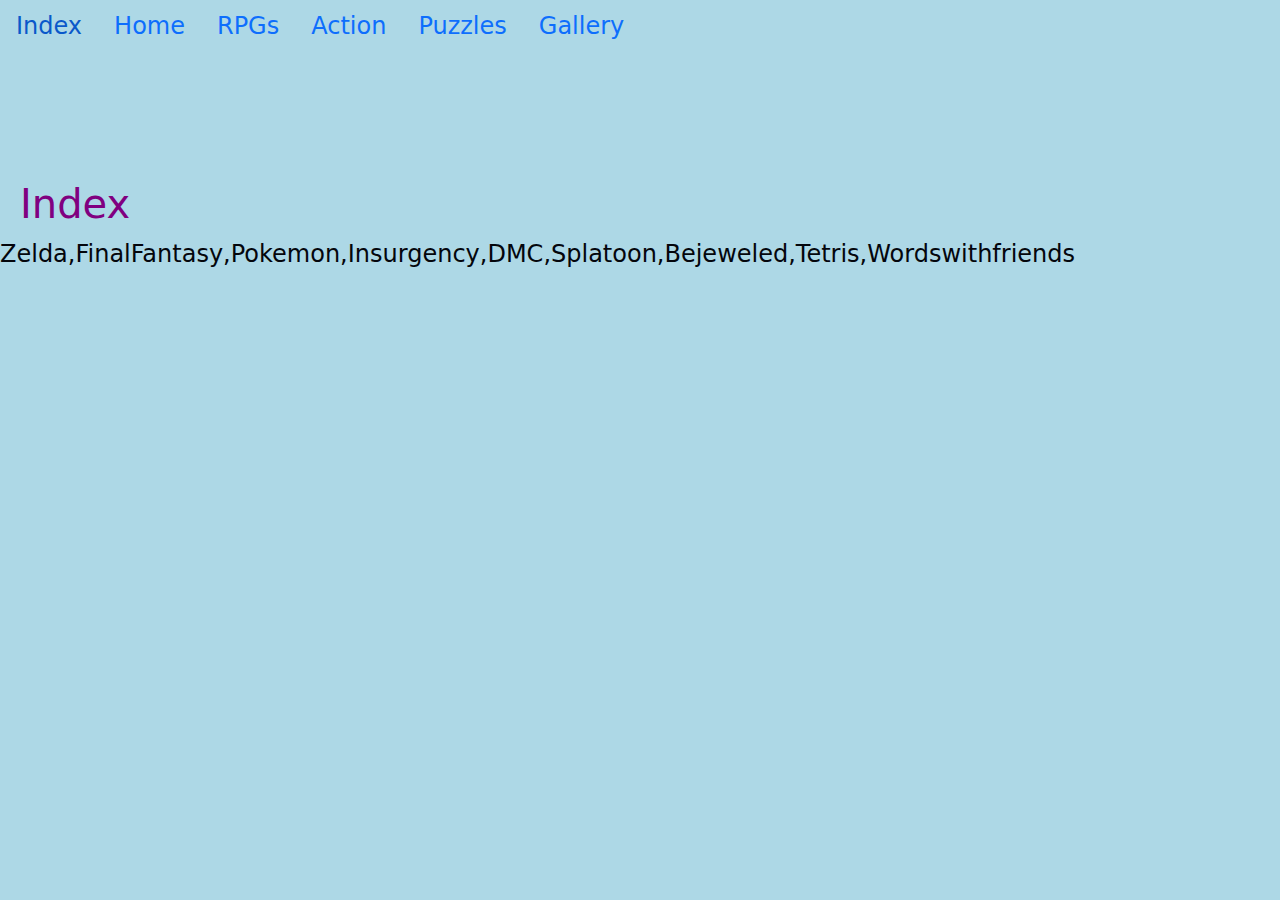
==== index.html @ 2f8c6a8e "Rename Index.html to index.html" ====
<!doctype html>
<html lang="en">
  <head>
    <meta charset="utf-8">
    <meta name="viewport" content="width=device-width, initial-scale=1">
    <title>Index</title>
    <link href="https://cdn.jsdelivr.net/npm/bootstrap@5.3.3/dist/css/bootstrap.min.css" rel="stylesheet" integrity="sha384-QWTKZyjpPEjISv5WaRU9OFeRpok6YctnYmDr5pNlyT2bRjXh0JMhjY6hW+ALEwIH" crossorigin="anonymous">
    <link rel="stylesheet" href="Style.css">
    <script src="https://cdn.jsdelivr.net/npm/bootstrap@5.3.3/dist/js/bootstrap.bundle.min.js" integrity="sha384-YvpcrYf0tY3lHB60NNkmXc5s9fDVZLESaAA55NDzOxhy9GkcIdslK1eN7N6jIeHz" crossorigin="anonymous"></script>
  
</head>
<ol class="nav">
  <li class="nav-item">
    <a class="nav-link" href="index.html">Index</a>
</li>
  <li class="nav-item">
    <a class="nav-link" href="main.html">Home</a>
</li>
  <li class="nav-item">
    <a class="nav-link" href="rpg.html">RPGs</a>
    <li class="nav-item">
      <a class="nav-link" href="action.html">Action</a>
  </li>
  <li class="nav-item">
    <a class="nav-link" href="puzzle.html">Puzzles</a>
</li>
<li class="nav-item">
  <a class="nav-link" href="pictures.html">Gallery</a>
</li>
</li>
</ol>
  <body>
    <main>
    <h1>Index</h1>
    <p id="Games"></p>
  <script>
     const Games = ["Zelda", "FinalFantasy", "Pokemon", "Insurgency", "DMC", "Splatoon", "Bejeweled", "Tetris", "Wordswithfriends"];
document.getElementById("Games").innerHTML = Games.toString();
  </script>
  </main>
  </body>
</html>
---- Style.css ----
body {
    background-color: lightblue;
  }
  
  h1 {
    color: purple;
    margin-left: 20px;
    margin-top: 10%;
    border: 20px;
  }
 
  .classy {
    padding: 2.5px;
    border-radius: 6px;
    background-color: green;
    color: white;
    font-size: 24px;
  }

  .classy:hover {
    opacity: .5;
    background-color: black;
  }
  body {
  color: #04060c;
  line-height: 1.5;
  font-size: 24px;
  }

  input[type=number] {
  padding: 12px; /* Some padding */
  color: rgb(0, 0, 0);
  font-size: 24px;
  border: 1px solid #ccc; /* Gray border */
  border-radius: 4px; /* Rounded borders */
  box-sizing: border-box; /* Make sure that padding and width stays in place */
  margin-top: 6px; /* Add a top margin */
  margin-bottom: 16px; /* Bottom margin */
  resize: vertical /* Allow the user to vertically resize the textarea (not horizontally) */
  }
  button {
  background-color: rgb(184, 247, 10);
  color: black;
  padding: 12px 20px;
  border: none;
  border-radius: 4px;
  cursor: pointer;
  font-size: 24px;
  }
  button:hover {
  border-color: grey;
  border-style: solid;
  border-width: 1px;
  opacity: .5;
  }
  .green {
  color: rgb(43, 62, 175);
  font-size: 56px;
  }
  
  * {
  box-sizing: border-box;
  }
  /* Rows*/
  .row::after {
  content: "";
  clear: both;
  display: table;
  }
  /* Classes containing "col-"*/
  [class*="col-"] {
  float: left;
  padding: 15px;
  }
  /* Column width for small devices (i.e. smart phones)*/
  [class*="col-"] {
  width: 100%;
  }
  /* Column width for large devices (i.e. computers)*/
  @media only screen and (min-width: 768px) {
  .col-1 {width: 8.33%;}
  .col-2 {width: 16.66%;}
  .col-3 {width: 25%;}
  .col-4 {width: 33.33%;}
  .col-5 {width: 41.66%;}
  .col-6 {width: 50%;}
  .col-7 {width: 58.33%;}
  .col-8 {width: 66.66%;}
  .col-9 {width: 75%;}
  .col-10 {width: 83.33%;}
  .col-11 {width: 91.66%;}
  .col-12 {width: 100%;}
  }
  /* Column width for large devices (i.e. tablets)*/
  @media only screen and (min-width: 600px) {
  .col-t-1 {width: 8.33%;}
  .col-t-2 {width: 16.66%;}
  .col-t-3 {width: 25%;}
  .col-t-4 {width: 33.33%;}
  .col-t-5 {width: 41.66%;}
  .col-t-6 {width: 50%;}
  .col-t-7 {width: 58.33%;}
  .col-t-8 {width: 66.66%;}
  .col-t-9 {width: 75%;}
  .col-t-10 {width: 83.33%;}
  .col-t-11 {width: 91.66%;}
  .col-t-12 {width: 100%;}
  }
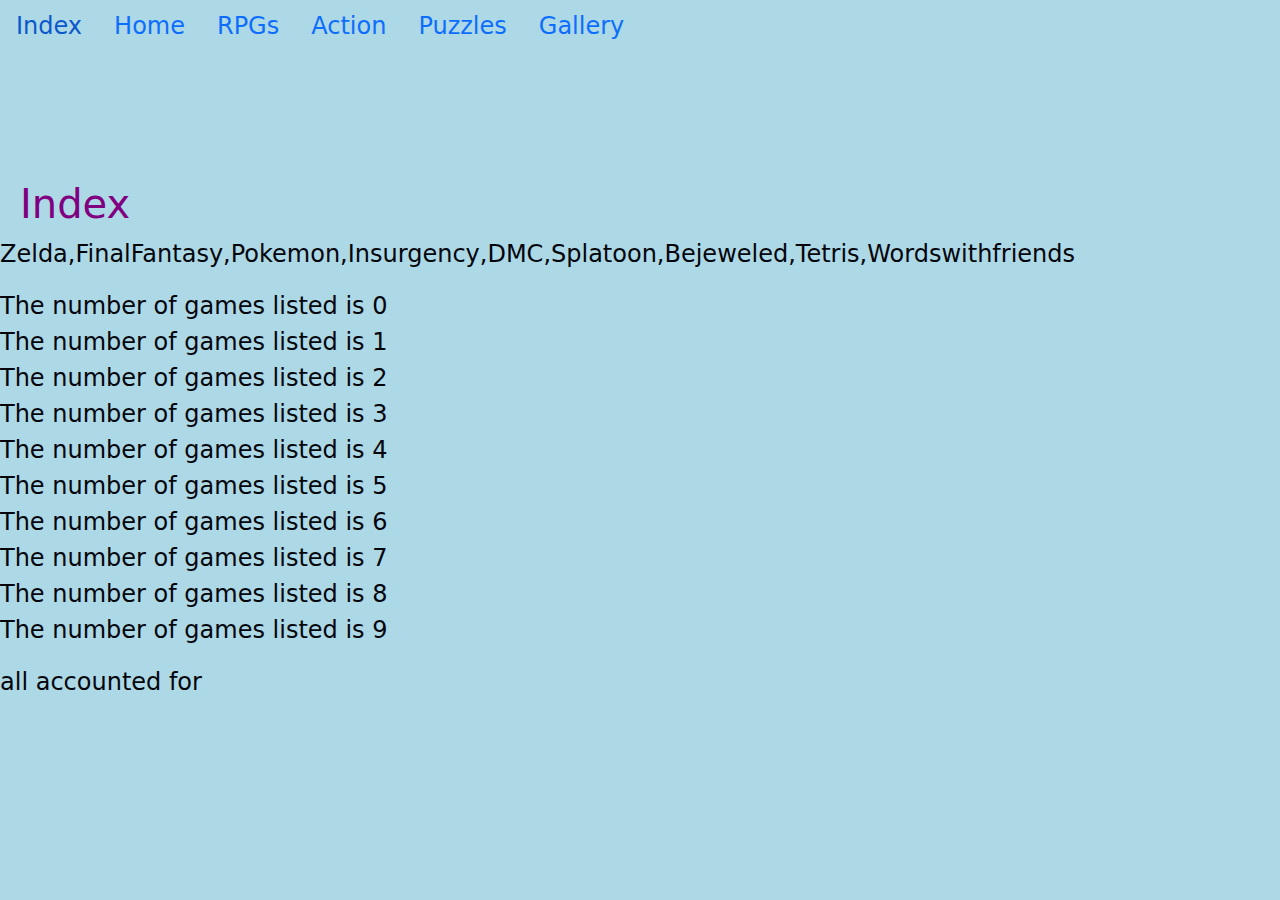
==== commit 0baf6a3b: "Merge branch 'main' of https://github.com/AsRainFalls/Capstone" ====
--- a/index.html
+++ b/index.html
@@ -37,6 +37,24 @@
      const Games = ["Zelda", "FinalFantasy", "Pokemon", "Insurgency", "DMC", "Splatoon", "Bejeweled", "Tetris", "Wordswithfriends"];
 document.getElementById("Games").innerHTML = Games.toString();
   </script>
+  <p id="num"></p>
+
+  <script>
+  let text = "";
+  
+  for (let i = 0; i < 10; i++) {
+    text += "The number of games listed is " + i + "<br>";
+  }
+  document.getElementById("num").innerHTML = text;
+  </script>
+<p id="numnum"></p>
+  <script>
+  let x = "9"
+  if (x = 9) {
+    z = "all accounted for"
+  }
+  document.getElementById("numnum").innerHTML = z;
+  </script>
   </main>
   </body>
 </html>
